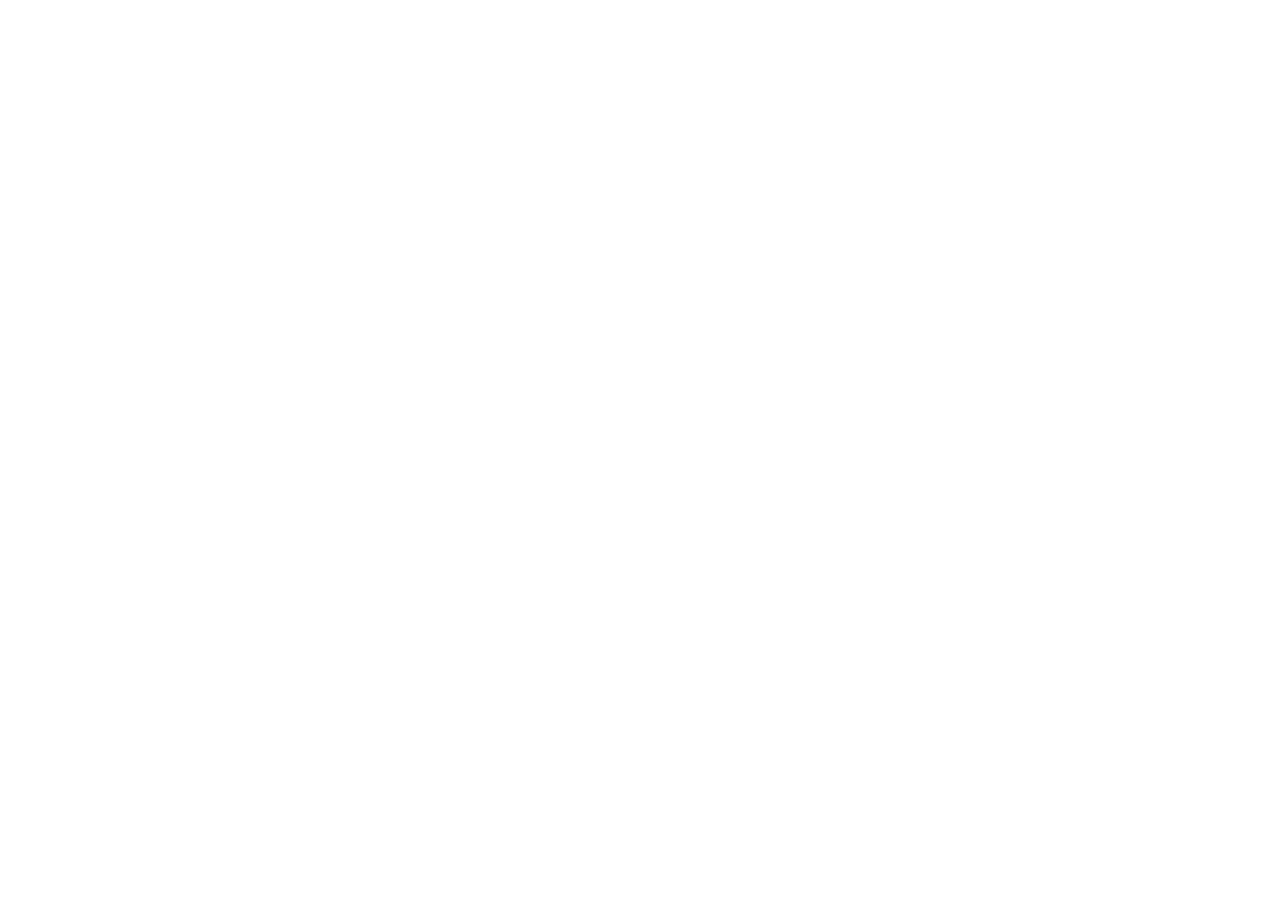
==== OpTic.html @ aaf29e8f "added name to title" ====
<!DOCTYPE html>
<html lang="en">
<head>
    <meta charset="UTF-8">
    <meta http-equiv="X-UA-Compatible" content="IE=edge">
    <meta name="viewport" content="width=device-width, initial-scale=1.0">
    <title>OpTic Website</title>
</head>
<body>
    
</body>
</html>
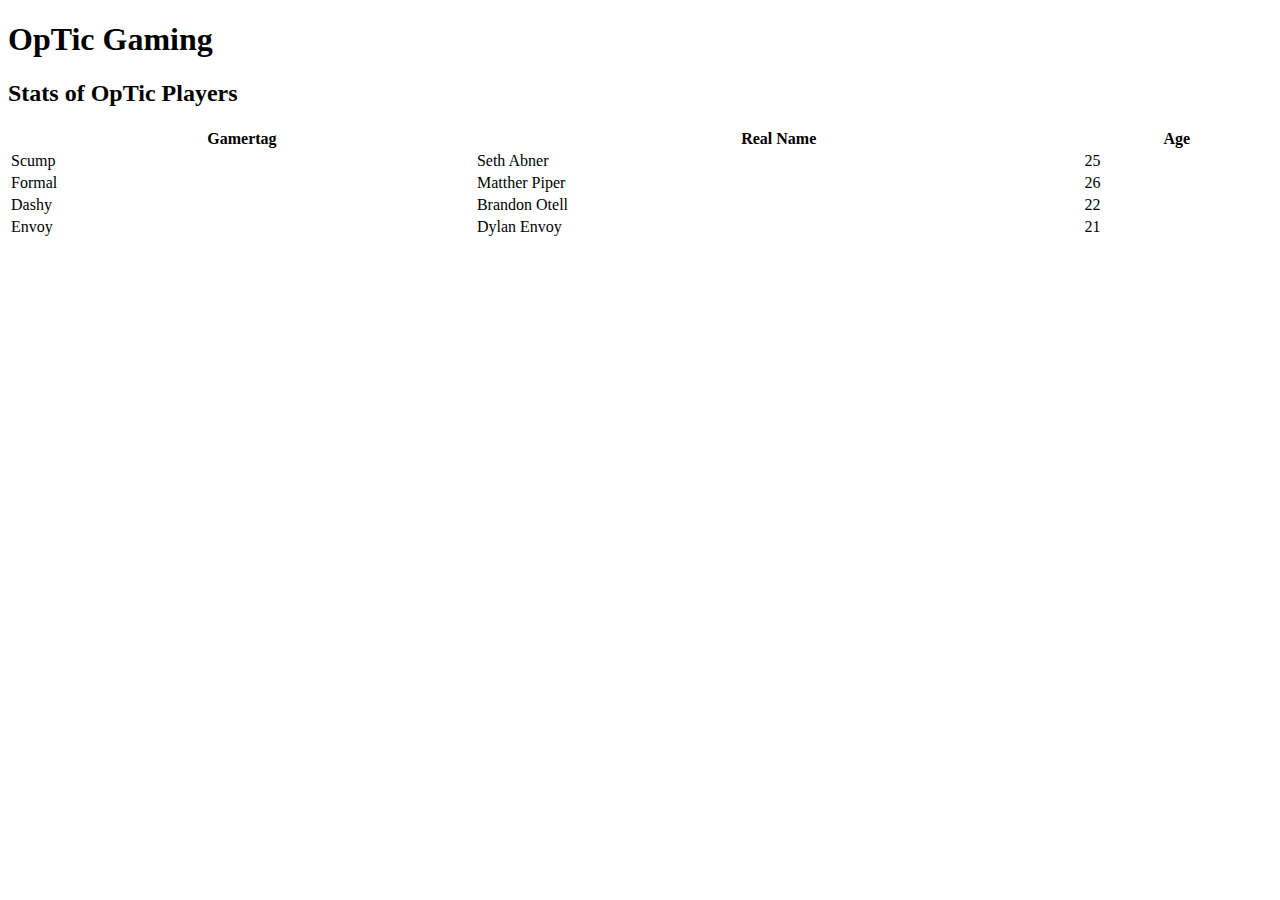
==== commit 1f96dd7e: "added table of stats for players" ====
--- a/OpTic.html
+++ b/OpTic.html
@@ -6,7 +6,38 @@
     <meta name="viewport" content="width=device-width, initial-scale=1.0">
     <title>OpTic Website</title>
 </head>
+<h1>OpTic Gaming</h1>
 <body>
+    <h2>Stats of OpTic Players</h2>
+
+<table style="width:100%">
+  <tr>
+    <th>Gamertag</th>
+    <th>Real Name</th> 
+    <th>Age</th>
+  </tr>
+  <tr>
+    <td>Scump</td>
+    <td>Seth Abner</td>
+    <td>25</td>
+  </tr>
+  <tr>
+    <td>Formal</td>
+    <td>Matther Piper</td>
+    <td>26</td>
+  </tr>
+  <tr>
+    <td>Dashy</td>
+    <td>Brandon Otell</td>
+    <td>22</td>
+  </tr>
+  <tr>
+    <td>Envoy</td>
+    <td>Dylan Envoy</td>
+    <td>21</td>
+  </tr>
+
+</table>
     
 </body>
 </html>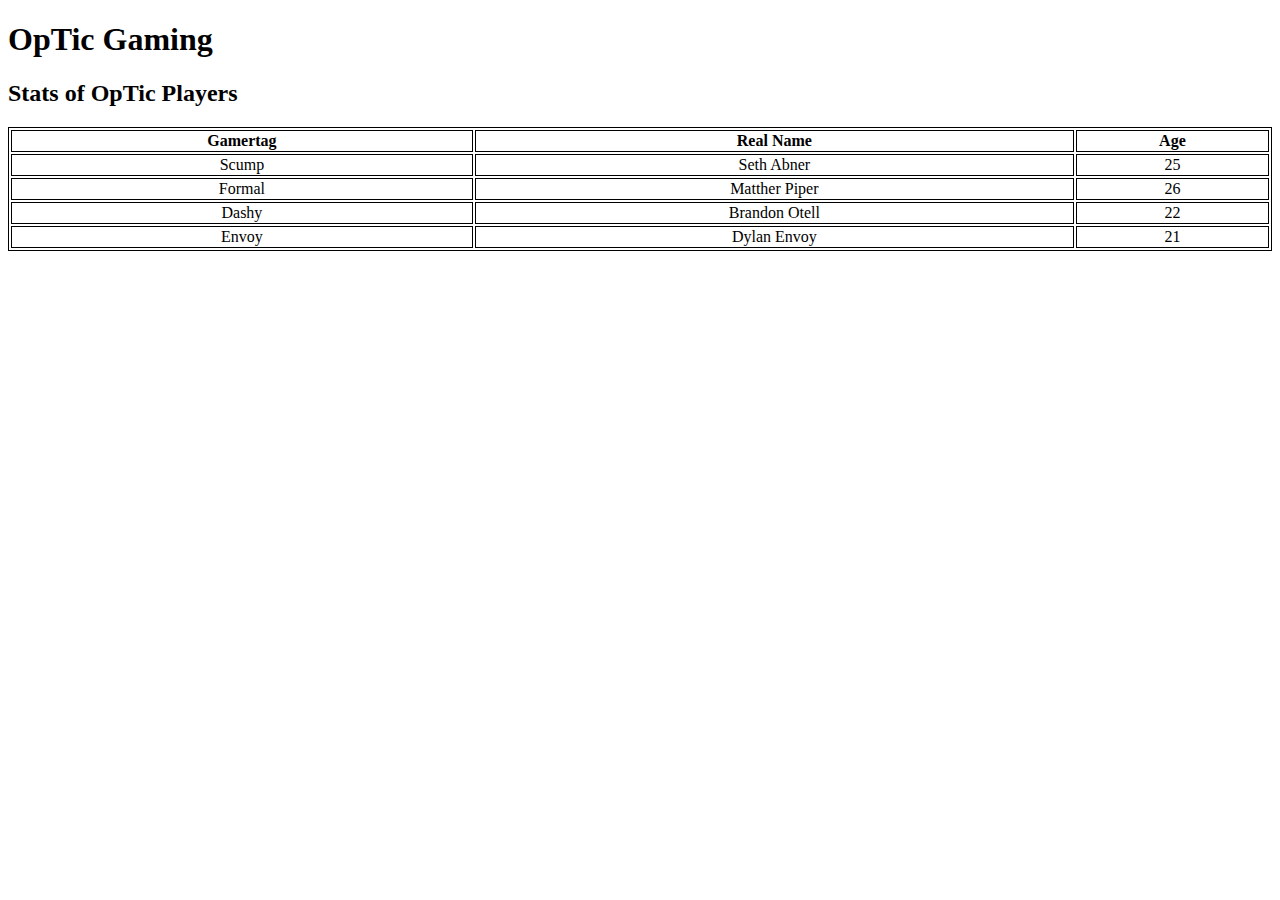
==== commit 1948d5dd: "added table borders and centered td" ====
--- a/OpTic.html
+++ b/OpTic.html
@@ -4,6 +4,7 @@
     <meta charset="UTF-8">
     <meta http-equiv="X-UA-Compatible" content="IE=edge">
     <meta name="viewport" content="width=device-width, initial-scale=1.0">
+    <link rel="stylesheet" href="styles.css">
     <title>OpTic Website</title>
 </head>
 <h1>OpTic Gaming</h1>
--- a/styles.css
+++ b/styles.css
@@ -0,0 +1,8 @@
+table, th, td {
+    border: 1px solid black;
+  }
+  
+td{
+    text-align: center;
+    vertical-align: middle;
+}
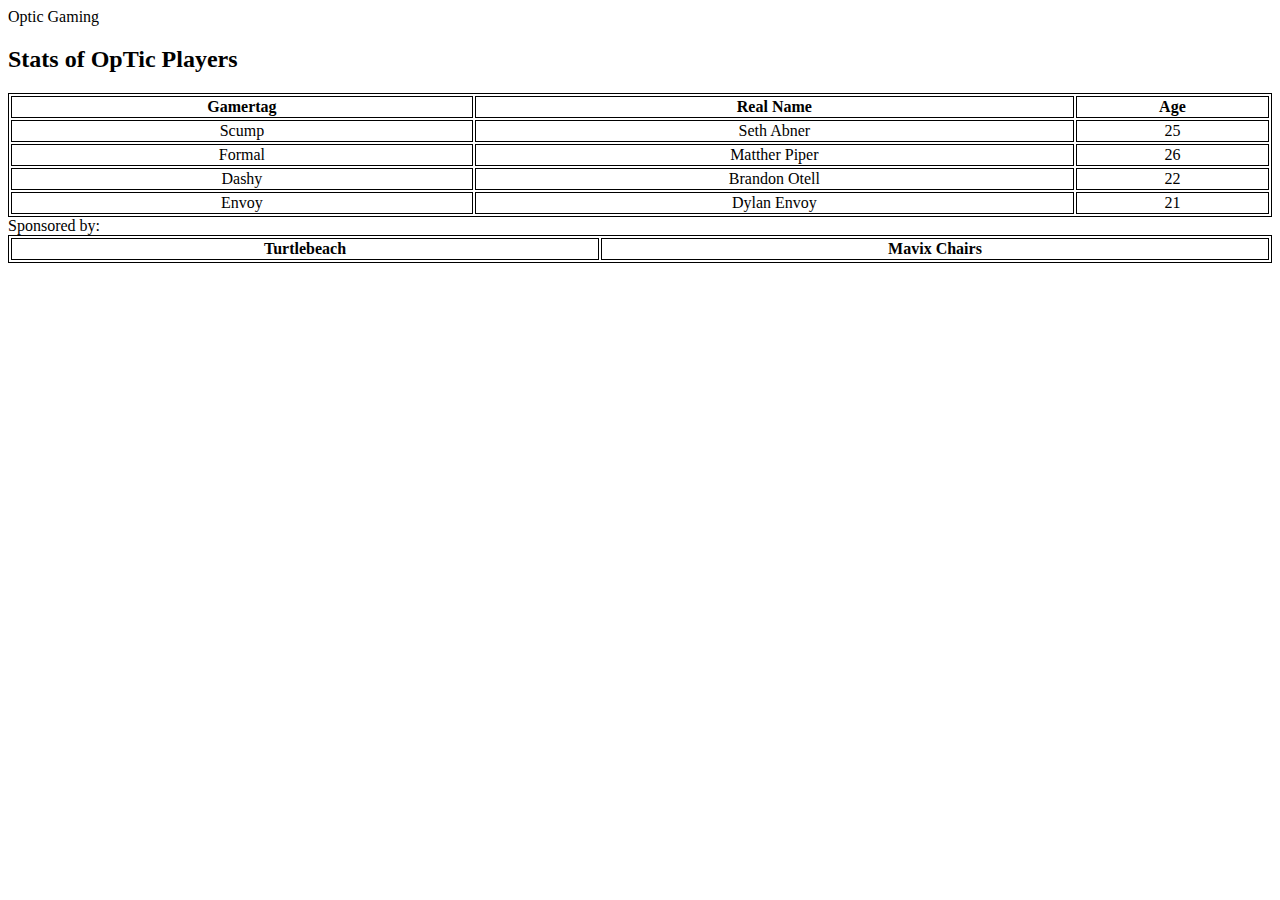
==== commit 38434008: "added footer and header" ====
--- a/OpTic.html
+++ b/OpTic.html
@@ -7,8 +7,13 @@
     <link rel="stylesheet" href="styles.css">
     <title>OpTic Website</title>
 </head>
-<h1>OpTic Gaming</h1>
+
+
 <body>
+
+    <header>Optic Gaming</header>
+
+
     <h2>Stats of OpTic Players</h2>
 
 <table style="width:100%">
@@ -39,6 +44,14 @@
   </tr>
 
 </table>
+
+<footer>
+    Sponsored by:
+    <table style="width:100%">
+    <th>Turtlebeach</th>
+    <th>Mavix Chairs</th>
+    </table> 
+</footer>
     
 </body>
 </html>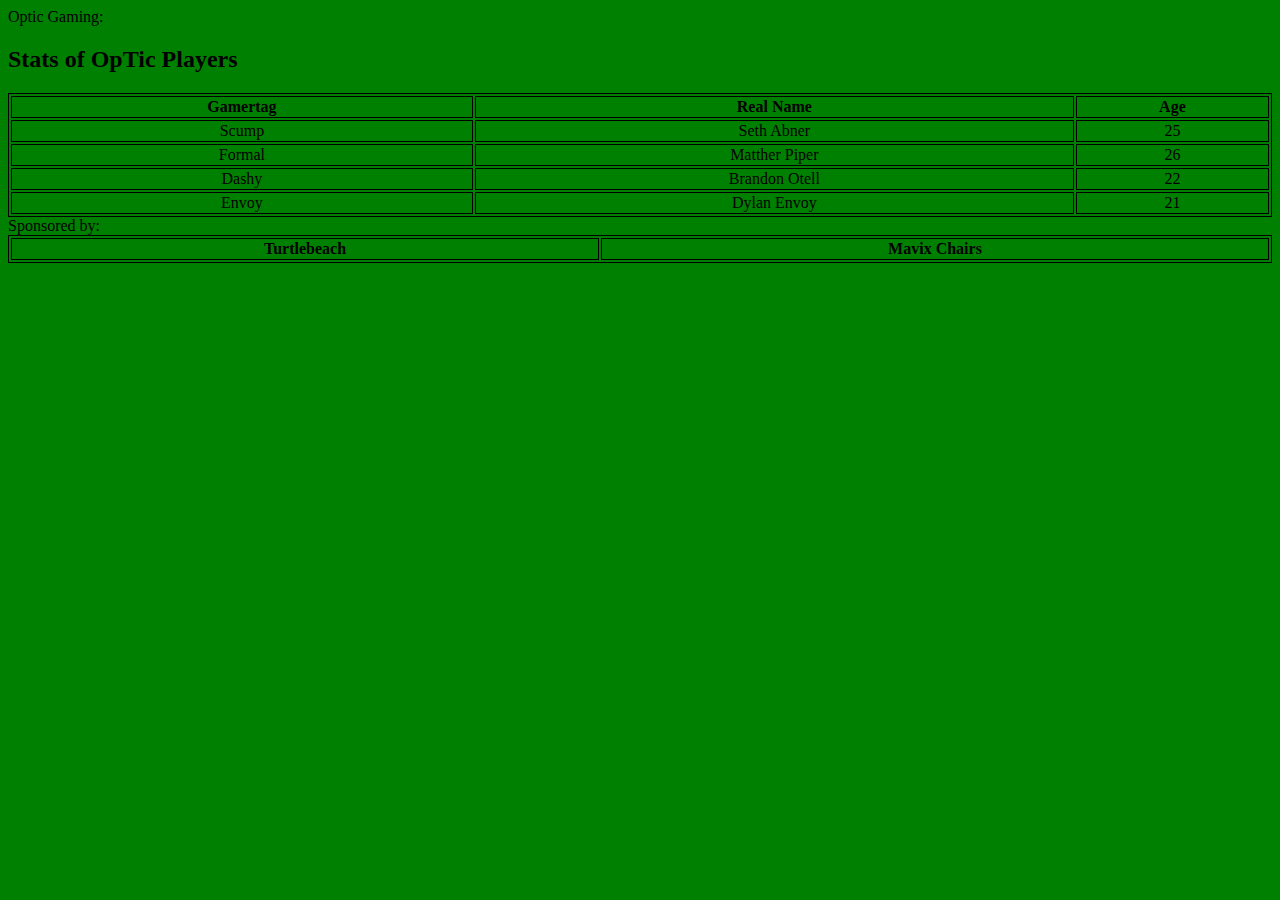
==== commit dafbba58: "added colon" ====
--- a/OpTic.html
+++ b/OpTic.html
@@ -11,7 +11,7 @@
 
 <body>
 
-    <header>Optic Gaming</header>
+    <header>Optic Gaming:</header>
 
 
     <h2>Stats of OpTic Players</h2>
--- a/styles.css
+++ b/styles.css
@@ -1,8 +1,14 @@
 table, th, td {
     border: 1px solid black;
   }
-  
+th{
+    text-align: center;
+}
+
 td{
     text-align: center;
-    vertical-align: middle;
 }
+
+body{
+    background-color: green;
+}
